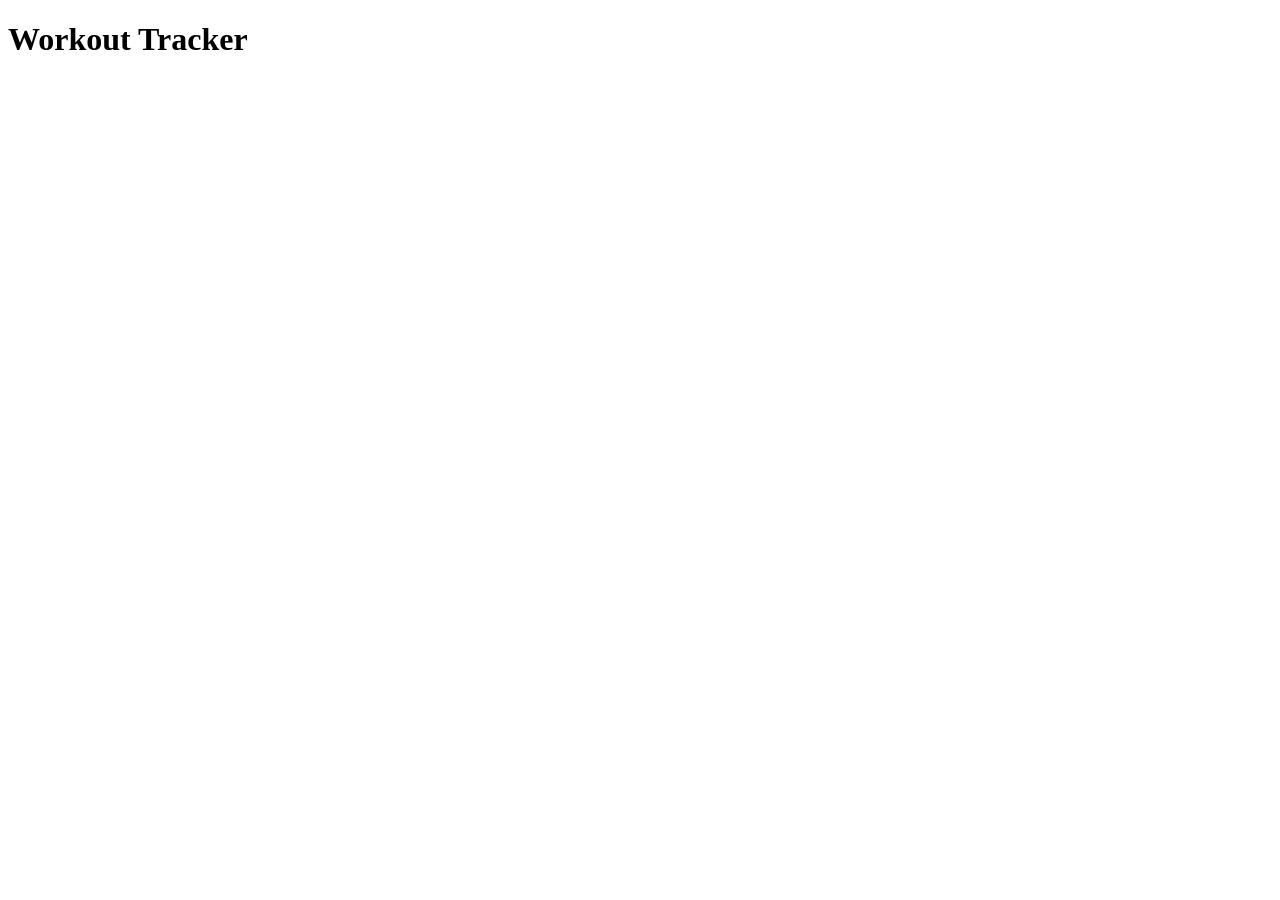
==== frontEnd/index.html @ 323149cc "Create index.html" ====
<!DOCTYPE html>

<html lang = "en">
    <head>
        <meta charset = "UTF-8">
        <meta name = "viewport" content = "width=device-width, initial-scale=1.0">
        <title>Front end learning: Workout Tracker</title>

        <!-- Link to fonts -->
        <link rel="preconnect" href="https://fonts.googleapis.com">
        <link rel="preconnect" href="https://fonts.gstatic.com" crossorigin>
        <link href="https://fonts.googleapis.com/css2?family=Bitcount+Prop+Single+Ink:wght@100..900&family=Gruppo&display=swap" rel="stylesheet">

        <!-- Link to css -->
         <link rel="stylesheet" href = "/css/main-elements.css">
        <link rel="stylesheet" href = "/css/header-elements.css">
    </head>

    <body>
        <header>
            <a href="/" style="text-decoration: none; color: inherit">
                <h1 id="home-header">Workout Tracker</h1>
            </a>
        </header>
    </body>
</html>
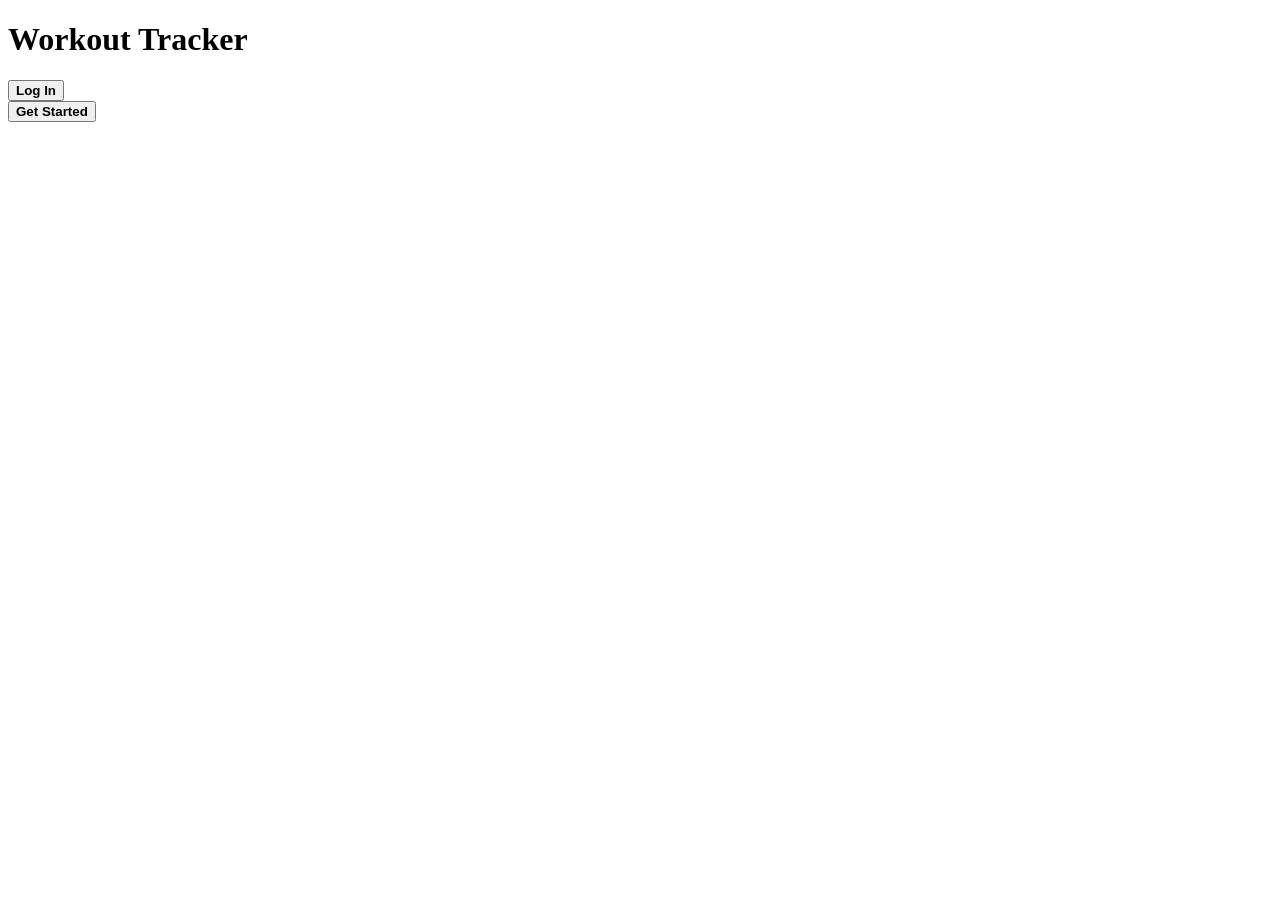
==== commit b29d2410: "Route get started button to create user form" ====
--- a/frontEnd/index.html
+++ b/frontEnd/index.html
@@ -12,8 +12,9 @@
         <link href="https://fonts.googleapis.com/css2?family=Bitcount+Prop+Single+Ink:wght@100..900&family=Gruppo&display=swap" rel="stylesheet">
 
         <!-- Link to css -->
-         <link rel="stylesheet" href = "/css/main-elements.css">
+        <link rel="stylesheet" href = "/css/main-elements.css">
         <link rel="stylesheet" href = "/css/header-elements.css">
+        <link rel="stylesheet" href = "/css/button-elements.css">
     </head>
 
     <body>
@@ -22,6 +23,28 @@
                 <h1 id="home-header">Workout Tracker</h1>
             </a>
         </header>
+        <main>
+            <div id="login-button">
+                <button onclick="window.location.href='login.html'">
+                    <strong>Log In</strong>
+                </button>
+            </div>
+            <div id="get-started">
+                <button onclick="window.location.href='createUser.html'">
+                    <strong>Get Started</strong>
+                </button>
+            </div>
+            <div id="logged-in-options" style="display:none;">
+                <button>Log a Workout</button>
+                <button>View My Stats</button>
+            </div>
+            <script>
+                const token = localStorage.getItem("token")
+                if (token) {
+                    document.getElementById("logged-in-options").style.display = "block";
+                }
+            </script>
+        </main>
     </body>
 </html>
 
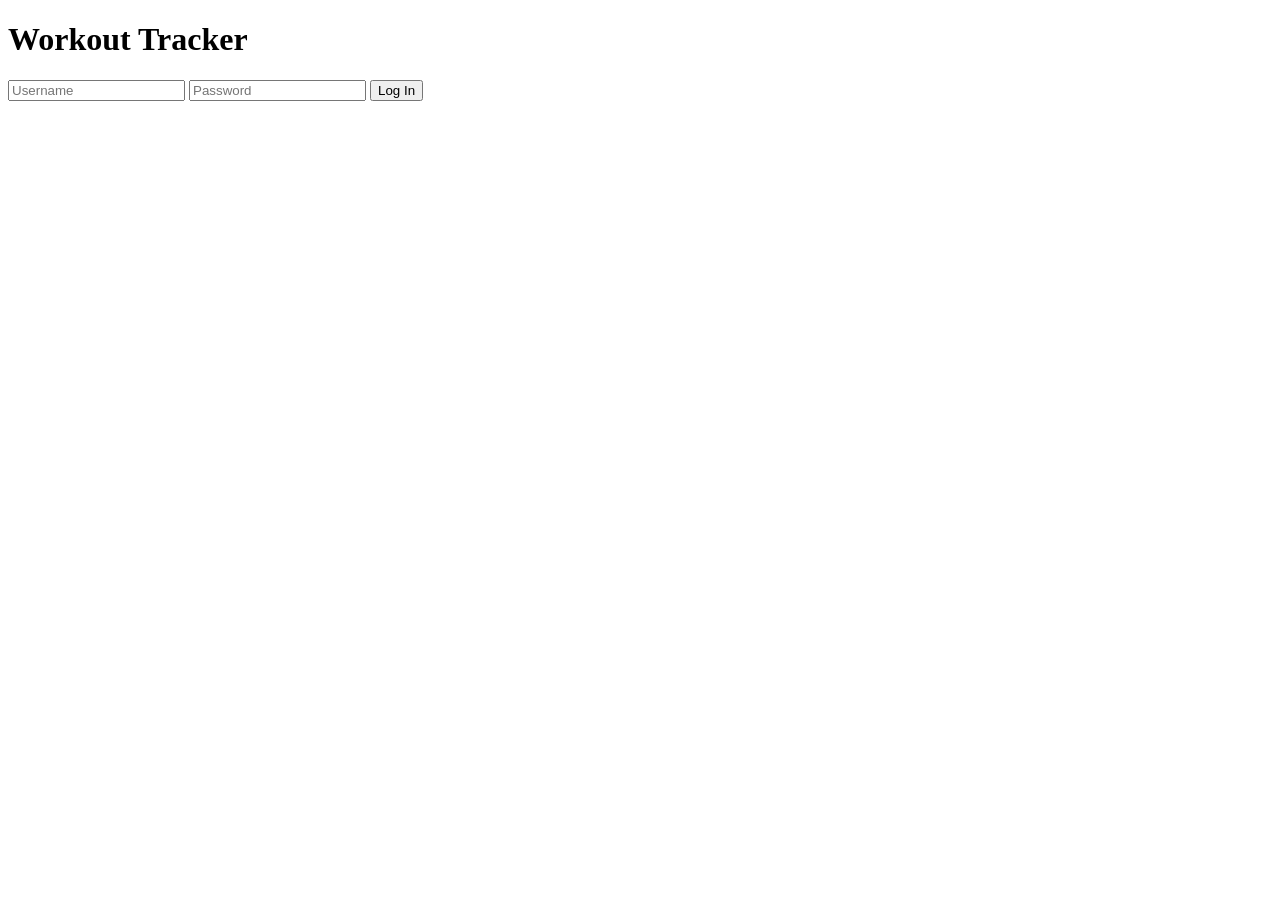
==== commit eb7927c7: "Personalize home page logged in" ====
--- a/frontEnd/index.html
+++ b/frontEnd/index.html
@@ -15,6 +15,11 @@
         <link rel="stylesheet" href = "/css/main-elements.css">
         <link rel="stylesheet" href = "/css/header-elements.css">
         <link rel="stylesheet" href = "/css/button-elements.css">
+
+        <link rel="apple-touch-icon" sizes="180x180" href="/apple-touch-icon.png">
+        <link rel="icon" type="image/png" sizes="32x32" href="/favicon-32x32.png">
+        <link rel="icon" type="image/png" sizes="16x16" href="/favicon-16x16.png">
+        <link rel="manifest" href="/site.webmanifest">
     </head>
 
     <body>
@@ -34,15 +39,38 @@
                     <strong>Get Started</strong>
                 </button>
             </div>
+
+            <div id="greeting" style="display: none;"></div>
+
             <div id="logged-in-options" style="display:none;">
                 <button>Log a Workout</button>
                 <button>View My Stats</button>
             </div>
             <script>
+                function isTokenExpired(token) {
+                    const payload = JSON.parse(atob(token.split('.')[1]));
+                    return payload.exp*1000 < Date.now();
+                }
+
                 const token = localStorage.getItem("token")
-                if (token) {
+                if (token && !isTokenExpired(token)) {
                     document.getElementById("logged-in-options").style.display = "block";
+                    document.getElementById("login-button").style.display = "none";
+                    document.getElementById("get-started").style.display = "none"; 
+
+                    const fn = localStorage.getItem("fn")
+                    if (fn) {
+                        const greeting = document.getElementById("greeting");
+                        greeting.textContent = `Welcome back ${fn}!`;
+                        greeting.style.display = "block";
+                    } else {
+                        localStorage.removeItem("token");
+                        localStorage.removeItem("fn");
+                    }
+                } else {
+                    window.location.href = "login.html";
                 }
+
             </script>
         </main>
     </body>
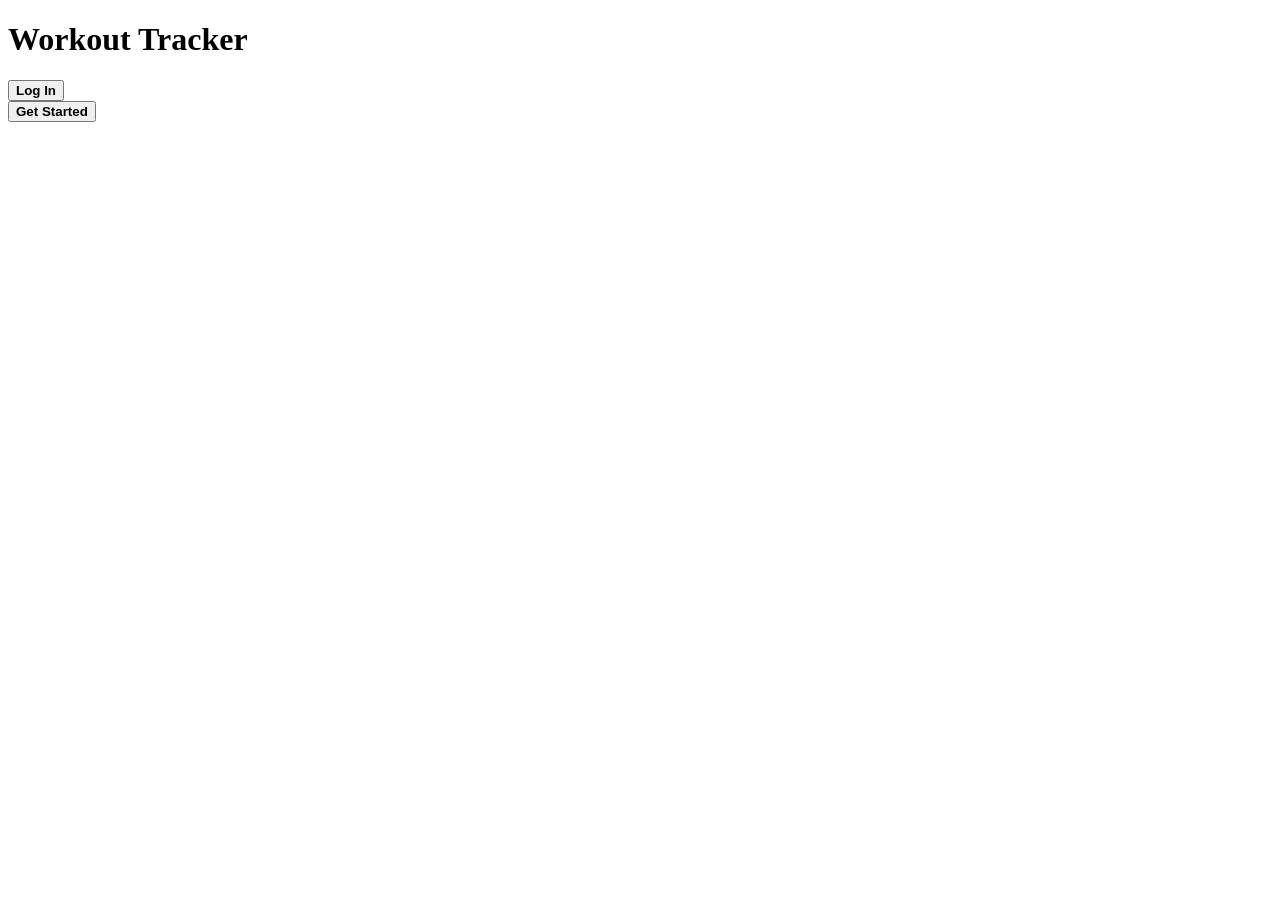
==== commit b0aeb2ca: "Greeting + hide header + bug fix" ====
--- a/frontEnd/index.html
+++ b/frontEnd/index.html
@@ -15,6 +15,7 @@
         <link rel="stylesheet" href = "/css/main-elements.css">
         <link rel="stylesheet" href = "/css/header-elements.css">
         <link rel="stylesheet" href = "/css/button-elements.css">
+        
 
         <link rel="apple-touch-icon" sizes="180x180" href="/apple-touch-icon.png">
         <link rel="icon" type="image/png" sizes="32x32" href="/favicon-32x32.png">
@@ -23,7 +24,7 @@
     </head>
 
     <body>
-        <header>
+        <header id = "main-header">
             <a href="/" style="text-decoration: none; color: inherit">
                 <h1 id="home-header">Workout Tracker</h1>
             </a>
@@ -40,11 +41,18 @@
                 </button>
             </div>
 
-            <div id="greeting" style="display: none;"></div>
-
+            <h1 id="greeting" style="display: none;"></h1>
+            <script>
+                function logout() {
+                    localStorage.removeItem("token");
+                    localStorage.removeItem("fn");
+                    window.location.href = "/";
+                }
+            </script>
             <div id="logged-in-options" style="display:none;">
                 <button>Log a Workout</button>
                 <button>View My Stats</button>
+                <button onclick="logout()">Log Out</button>
             </div>
             <script>
                 function isTokenExpired(token) {
@@ -54,6 +62,7 @@
 
                 const token = localStorage.getItem("token")
                 if (token && !isTokenExpired(token)) {
+                    document.getElementById("main-header").style.display = "none";
                     document.getElementById("logged-in-options").style.display = "block";
                     document.getElementById("login-button").style.display = "none";
                     document.getElementById("get-started").style.display = "none"; 
@@ -67,9 +76,7 @@
                         localStorage.removeItem("token");
                         localStorage.removeItem("fn");
                     }
-                } else {
-                    window.location.href = "login.html";
-                }
+                } 
 
             </script>
         </main>
